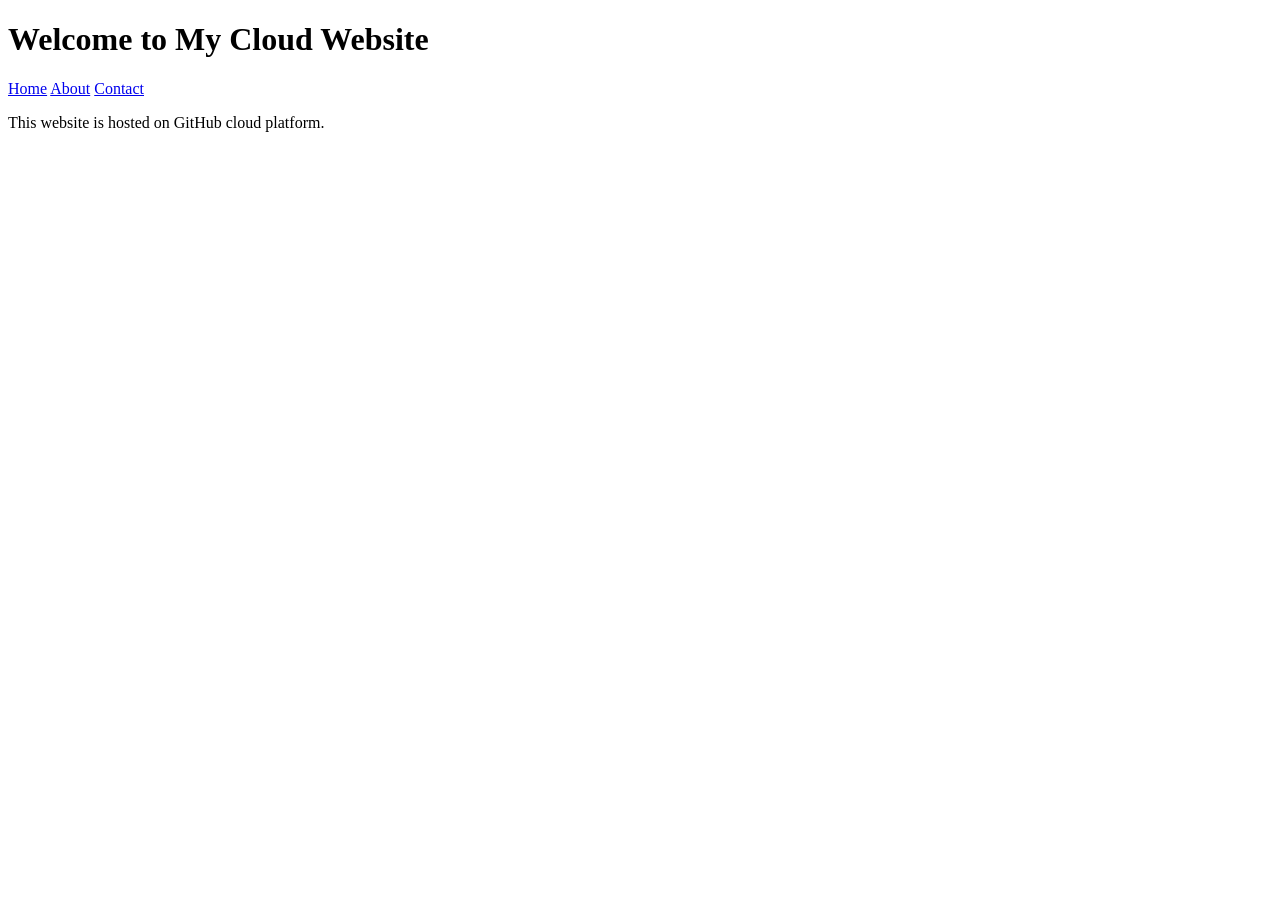
==== index.html @ 53088339 "Added index.html" ====
<!DOCTYPE html>
<html>
<head>
<title>My Cloud Website</title>
<link rel="stylesheet" href="style.css">
</head>

<body>

<h1>Welcome to My Cloud Website</h1>

<nav>
<a href="index.html">Home</a>
<a href="about.html">About</a>
<a href="contact.html">Contact</a>
</nav>

<p>This website is hosted on GitHub cloud platform.</p>

</body>
</html>
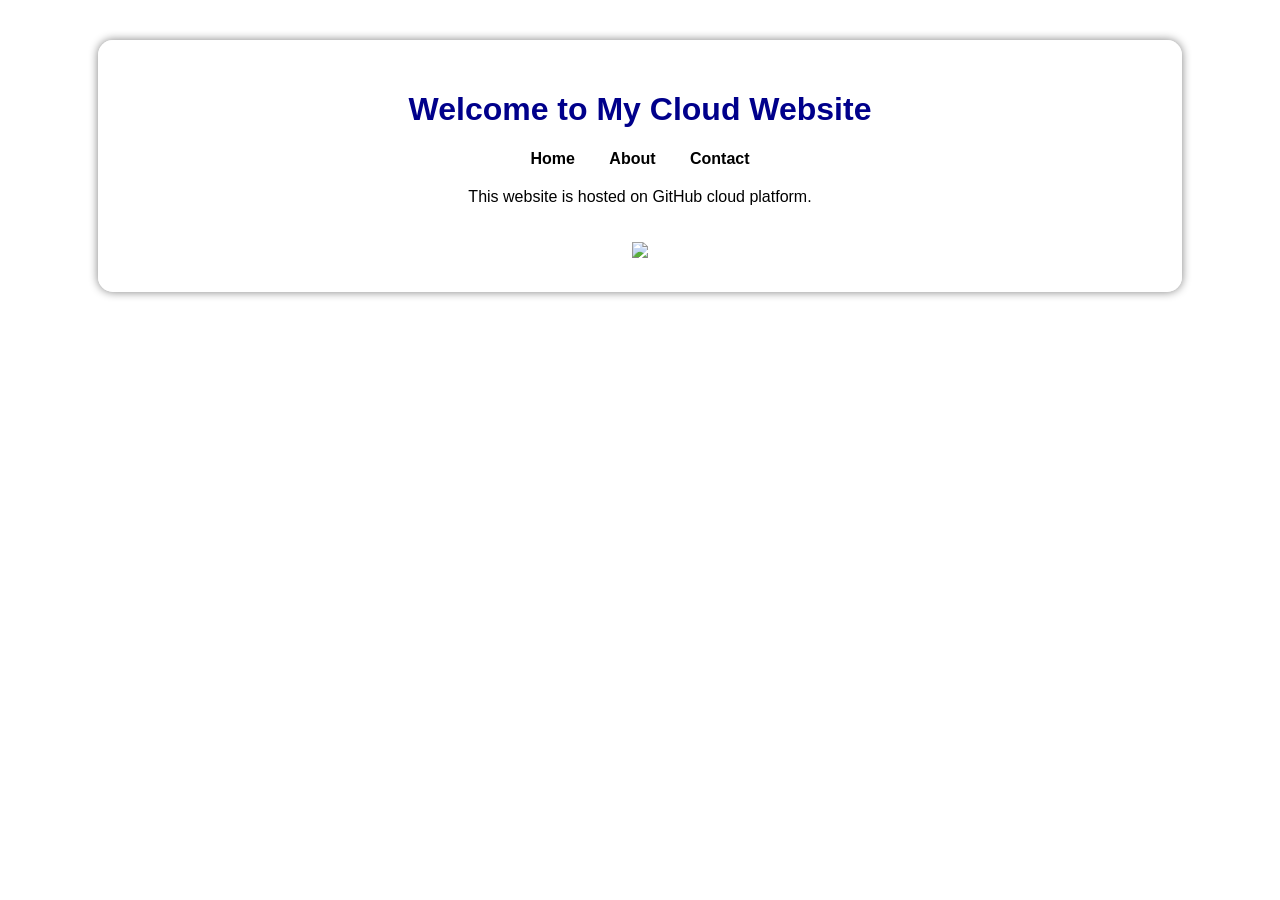
==== commit 65745a3f: "Add container div and logo to index.html" ====
--- a/index.html
+++ b/index.html
@@ -1,11 +1,14 @@
 <!DOCTYPE html>
 <html>
+
 <head>
 <title>My Cloud Website</title>
 <link rel="stylesheet" href="style.css">
 </head>
 
 <body>
+
+<div class="container">
 
 <h1>Welcome to My Cloud Website</h1>
 
@@ -17,5 +20,9 @@
 
 <p>This website is hosted on GitHub cloud platform.</p>
 
+<img src="logo.png" class="logo">
+
+</div>
+
 </body>
 </html>
--- a/style.css
+++ b/style.css
@@ -0,0 +1,45 @@
+body{
+margin:0;
+padding:0;
+font-family: Arial;
+text-align:center;
+background-image:url('background.jpg');
+background-size:cover;
+background-position:center;
+background-attachment:fixed;
+}
+
+.container{
+background:rgba(255,255,255,0.85);
+width:80%;
+margin:40px auto;
+padding:30px;
+border-radius:15px;
+box-shadow:0px 0px 10px gray;
+}
+
+h1{
+color:darkblue;
+}
+
+nav{
+margin-bottom:20px;
+}
+
+nav a{
+margin:15px;
+text-decoration:none;
+font-weight:bold;
+color:black;
+}
+
+.profile{
+width:150px;
+height:150px;
+border-radius:50%;
+}
+
+.logo{
+width:120px;
+margin-top:20px;
+}
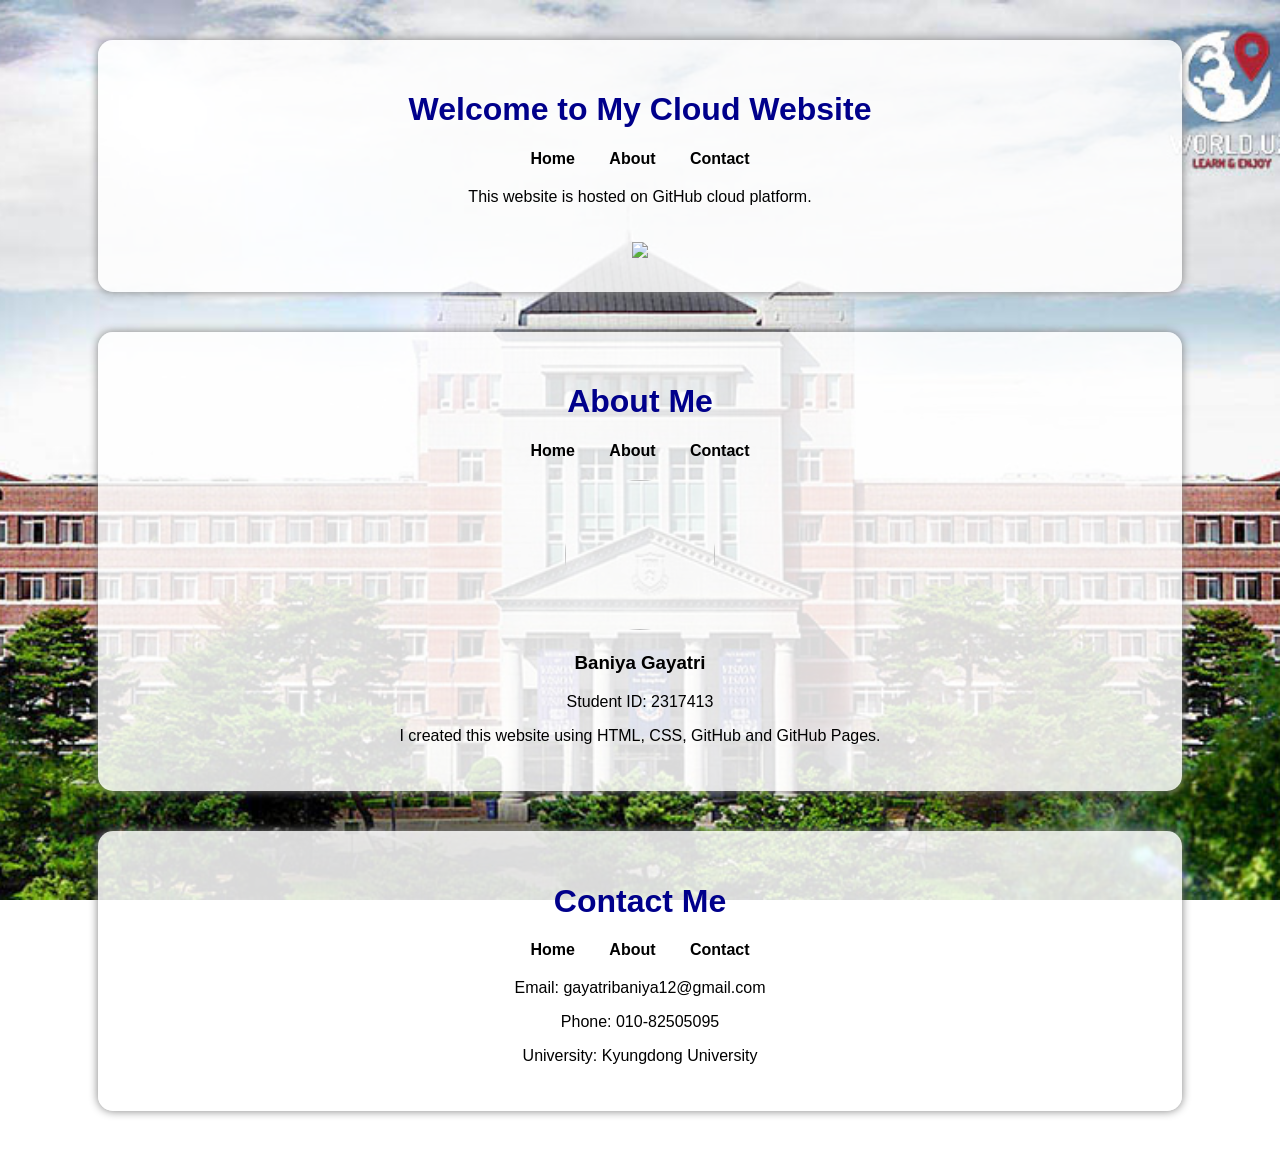
==== commit 934670ed: "Enhance index.html with About and Contact sections Added sections for About and Contact with relevan" ====
--- a/index.html
+++ b/index.html
@@ -1,3 +1,4 @@
+
 <!DOCTYPE html>
 <html>
 
@@ -8,21 +9,66 @@
 
 <body>
 
+<!-- HOME SECTION -->
 <div class="container">
 
 <h1>Welcome to My Cloud Website</h1>
 
 <nav>
-<a href="index.html">Home</a>
-<a href="about.html">About</a>
-<a href="contact.html">Contact</a>
+<a href="#home">Home</a>
+<a href="#about">About</a>
+<a href="#contact">Contact</a>
 </nav>
 
-<p>This website is hosted on GitHub cloud platform.</p>
+<p>
+This website is hosted on GitHub cloud platform.
+</p>
 
 <img src="logo.png" class="logo">
 
 </div>
 
+<!-- ABOUT SECTION -->
+<div class="container" id="about">
+
+<h1>About Me</h1>
+
+<nav>
+<a href="#home">Home</a>
+<a href="#about">About</a>
+<a href="#contact">Contact</a>
+</nav>
+
+<img src="profile.jpg" class="profile">
+
+<h3>Baniya Gayatri</h3>
+
+<p>Student ID: 2317413</p>
+
+<p>
+I created this website using HTML, CSS, GitHub and GitHub Pages.
+</p>
+
+</div>
+
+<!-- CONTACT SECTION -->
+<div class="container" id="contact">
+
+<h1>Contact Me</h1>
+
+<nav>
+<a href="#home">Home</a>
+<a href="#about">About</a>
+<a href="#contact">Contact</a>
+</nav>
+
+<p>Email: gayatribaniya12@gmail.com</p>
+
+<p>Phone: 010-82505095</p>
+
+<p>University: Kyungdong University</p>
+
+</div>
+
 </body>
 </html>
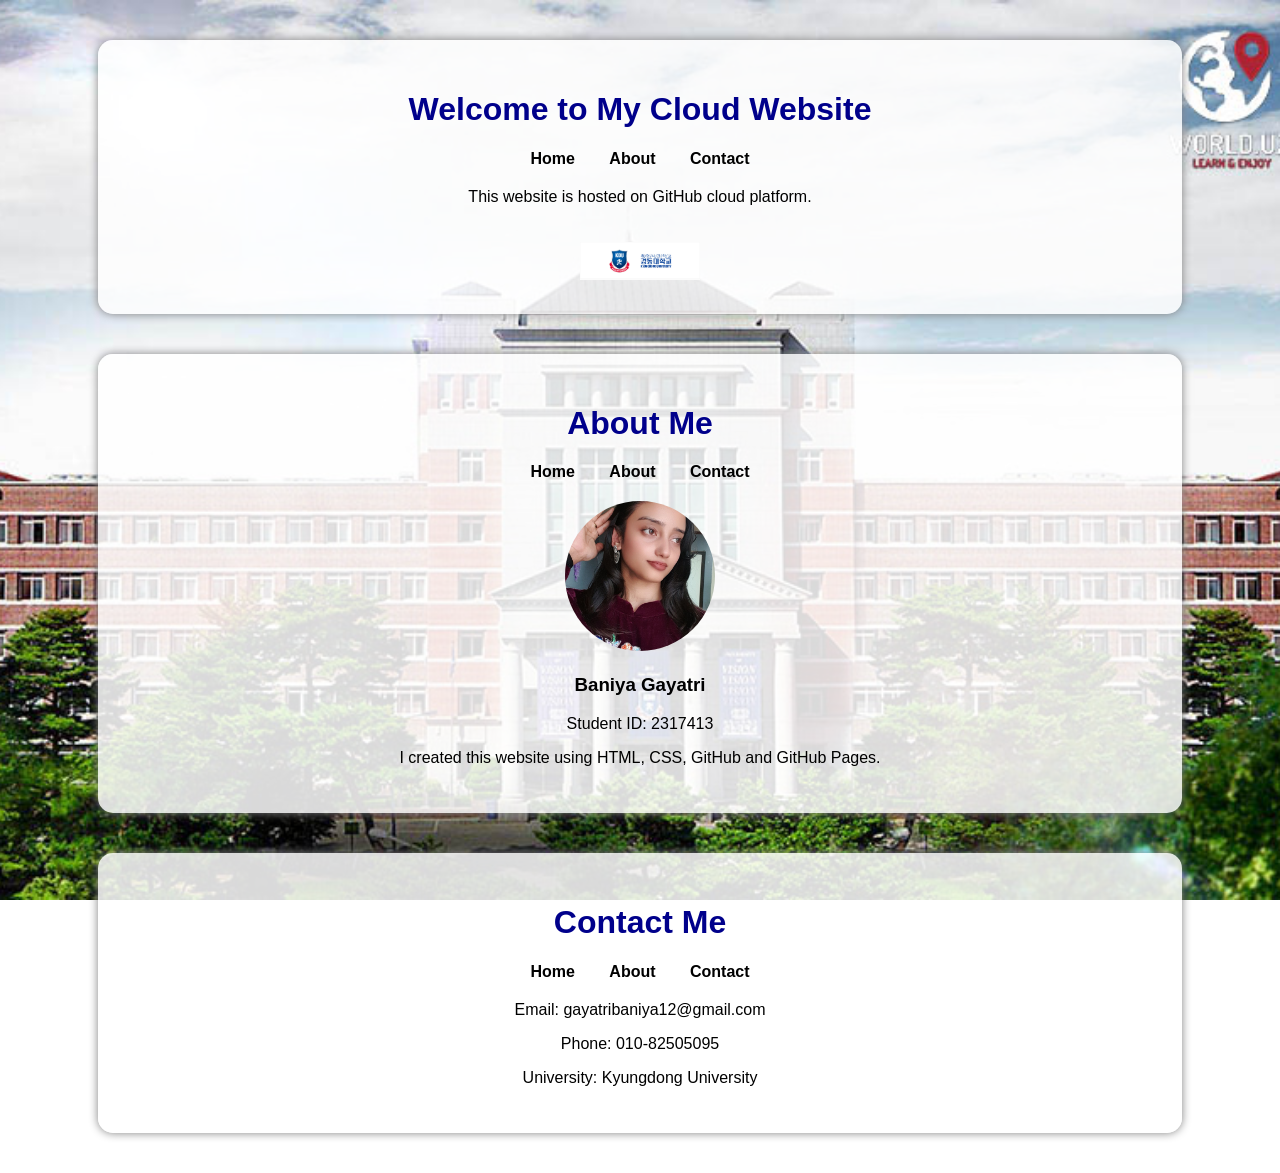
==== commit 8e36ab6f: "Update index.html" ====
--- a/index.html
+++ b/index.html
@@ -24,7 +24,7 @@
 This website is hosted on GitHub cloud platform.
 </p>
 
-<img src="logo.png" class="logo">
+<img src="logo.gif" class="logo">
 
 </div>
 
@@ -39,7 +39,7 @@
 <a href="#contact">Contact</a>
 </nav>
 
-<img src="profile.jpg" class="profile">
+<img src="profile.jpeg" class="profile">
 
 <h3>Baniya Gayatri</h3>
 
--- a/style.css
+++ b/style.css
@@ -37,9 +37,11 @@
 width:150px;
 height:150px;
 border-radius:50%;
+object-fit:cover;
 }
 
 .logo{
 width:120px;
 margin-top:20px;
 }
+
